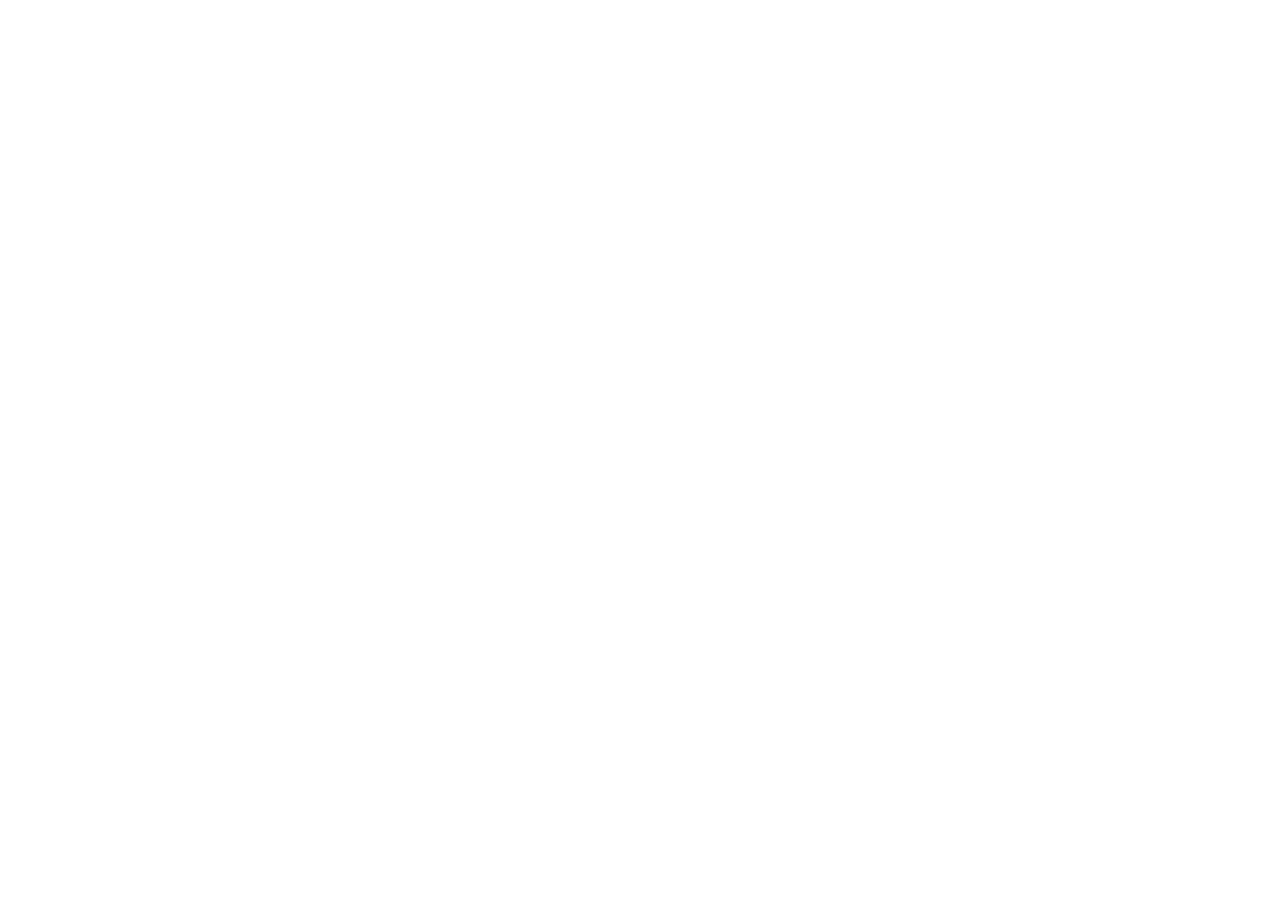
==== index.html @ eb1ee810 "布局实现" ====
<!DOCTYPE html>
<html lang="en">

<head>
    <meta charset="UTF-8">
    <meta http-equiv="X-UA-Compatible" content="IE=edge">
    <meta name="viewport" content="width=device-width, initial-scale=1.0">
    <title>小鸟跳跳乐</title>
</head>

<body>
    
</body>

</html>
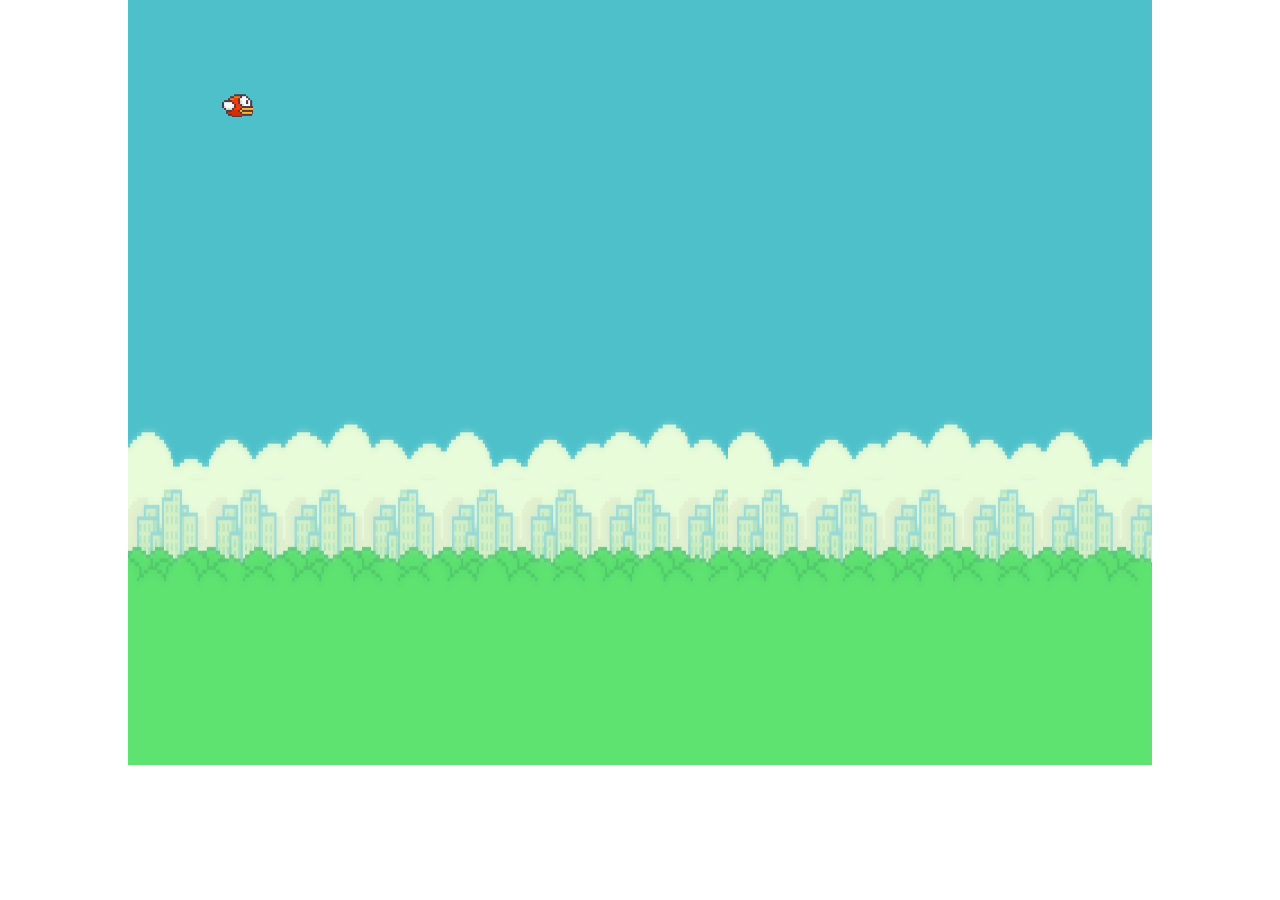
==== commit 71984bb0: "布局实现" ====
--- a/index.html
+++ b/index.html
@@ -6,10 +6,14 @@
     <meta http-equiv="X-UA-Compatible" content="IE=edge">
     <meta name="viewport" content="width=device-width, initial-scale=1.0">
     <title>小鸟跳跳乐</title>
+    <link rel="stylesheet" href="./css/game.css">
+    <script src="./js/game.js"></script>
 </head>
 
 <body>
-    
+    <div id="game">
+        <div class="brid"></div>
+    </div>
 </body>
 
 </html>
--- a/css/game.css
+++ b/css/game.css
@@ -0,0 +1,35 @@
+* {
+    padding: 0;
+    margin: 0;
+}
+
+#game {
+    position: relative;
+    margin: 0 auto;
+    width: 80vw;
+    height: 85vh;
+    background: url(../images/sky.png) left bottom;
+    background-repeat: repeat-x;
+    background-size: 600px 100%;
+    background-color: #4eabae;
+
+}
+
+.brid {
+    position: absolute;
+    top: 7.3206vw
+        /* 100px -> 7.3206vw */
+    ;
+    left: 7.3206vw
+        /* 100px -> 7.3206vw */
+    ;
+    width: 2.4158vw
+        /* 33px -> 2.4158vw */
+    ;
+    height: 1.8302vw
+        /* 25px -> 1.8302vw */
+    ;
+    background: url(../images/birds.png) no-repeat;
+    background-position: -8px, -100px;
+
+}
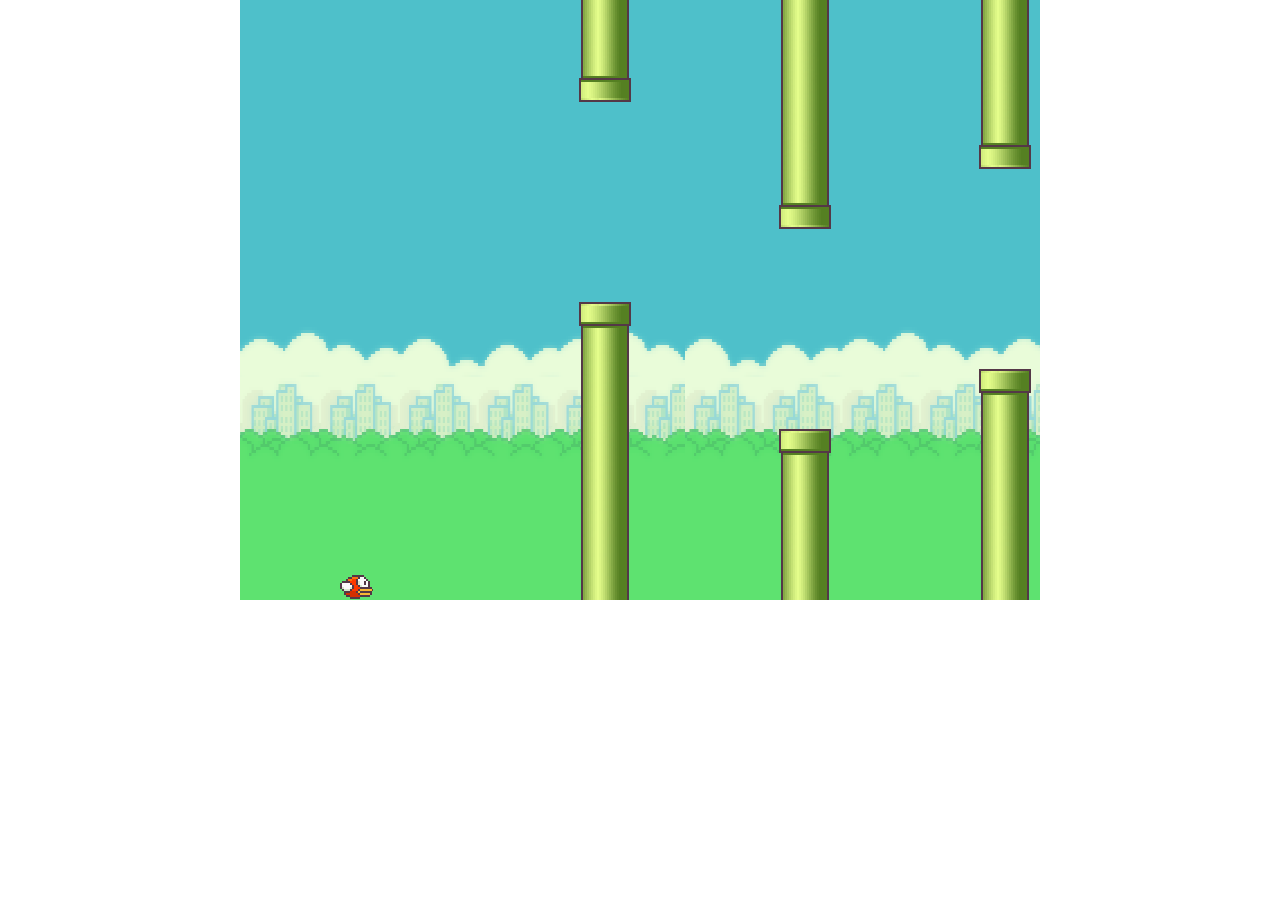
==== commit dc667ebd: "背景音乐功能" ====
--- a/index.html
+++ b/index.html
@@ -7,6 +7,7 @@
     <meta name="viewport" content="width=device-width, initial-scale=1.0">
     <title>小鸟跳跳乐</title>
     <link rel="stylesheet" href="./css/game.css">
+    <script src='https://code.jquery.com/jquery-3.5.1.min.js'></script>
     <script src="./js/game.js"></script>
 </head>
 
@@ -14,6 +15,10 @@
     <div id="game">
         <div class="brid"></div>
     </div>
+
+    <audio preload="auto" autoplay="" id="audio" src="./lib/brave.mp3" autoplay preload
+        loop="loop"></audio>
+    </div>
 </body>
 
 </html>
--- a/css/game.css
+++ b/css/game.css
@@ -6,30 +6,49 @@
 #game {
     position: relative;
     margin: 0 auto;
-    width: 80vw;
-    height: 85vh;
+    width: 800px;
+    height: 600px;
     background: url(../images/sky.png) left bottom;
     background-repeat: repeat-x;
     background-size: 600px 100%;
     background-color: #4eabae;
+    overflow: hidden;
+}
 
+.pipeTop {
+    /* 上管道 */
+    background: url(../images/pipe2.png) bottom center;
+    position: absolute;
+}
+
+.pipeBottom {
+    /* 下管道 */
+    background: url(../images/pipe1.png) top center;
+    position: absolute;
 }
 
 .brid {
     position: absolute;
-    top: 7.3206vw
-        /* 100px -> 7.3206vw */
-    ;
-    left: 7.3206vw
-        /* 100px -> 7.3206vw */
-    ;
-    width: 2.4158vw
-        /* 33px -> 2.4158vw */
-    ;
-    height: 1.8302vw
-        /* 25px -> 1.8302vw */
-    ;
+    top: 100px;
+    left: 100px;
+    width: 33px;
+    height: 25px;
     background: url(../images/birds.png) no-repeat;
-    background-position: -8px, -100px;
+    background-position: 0px 0px;
+    /* animation：动画名称 持续时间 运动曲线(匀速linear) 何时开始 播放次数(无限infinite ) 是否反方向(逆播放alternate) 动画起始或者结束的状态(保持forwards/回到起始backwards); */
+    animation: run 0.5s steps(3, end) infinite;
+}
 
+@keyframes run {
+    0% {
+        background-position: 0px 0px;
+    }
+
+    100% {
+        background-position: -99px 0px;
+    }
 }
+
+.hover {
+    animation-play-state: paused;
+}
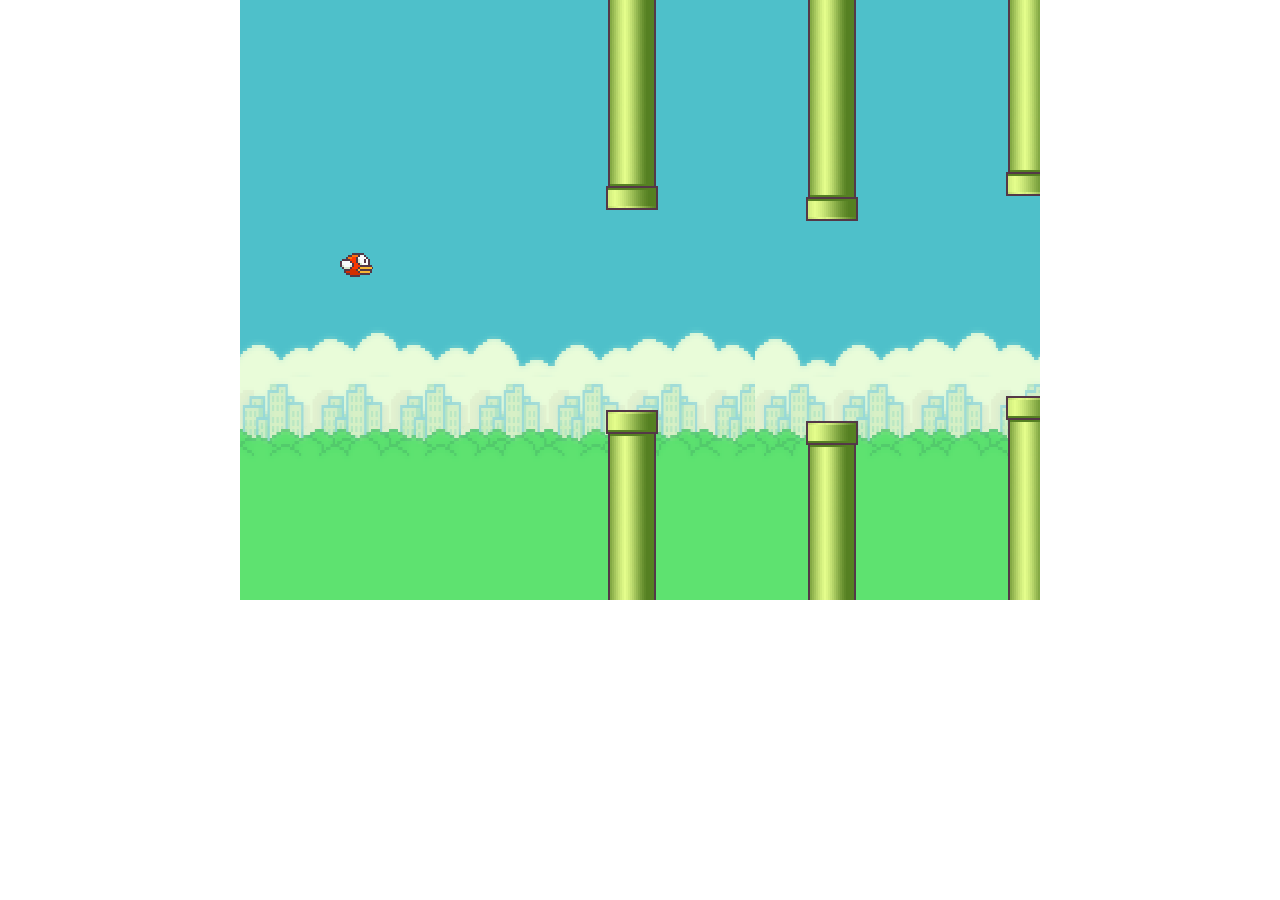
==== commit 87ada31a: "修改了一下难度" ====
--- a/index.html
+++ b/index.html
@@ -16,7 +16,8 @@
         <div class="brid"></div>
     </div>
 
-    <audio preload="auto" autoplay="" id="audio" src="./lib/brave.mp3" autoplay preload
+
+    <audio id="audio" src="./lib/brave.mp3" autoplay preload
         loop="loop"></audio>
     </div>
 </body>
